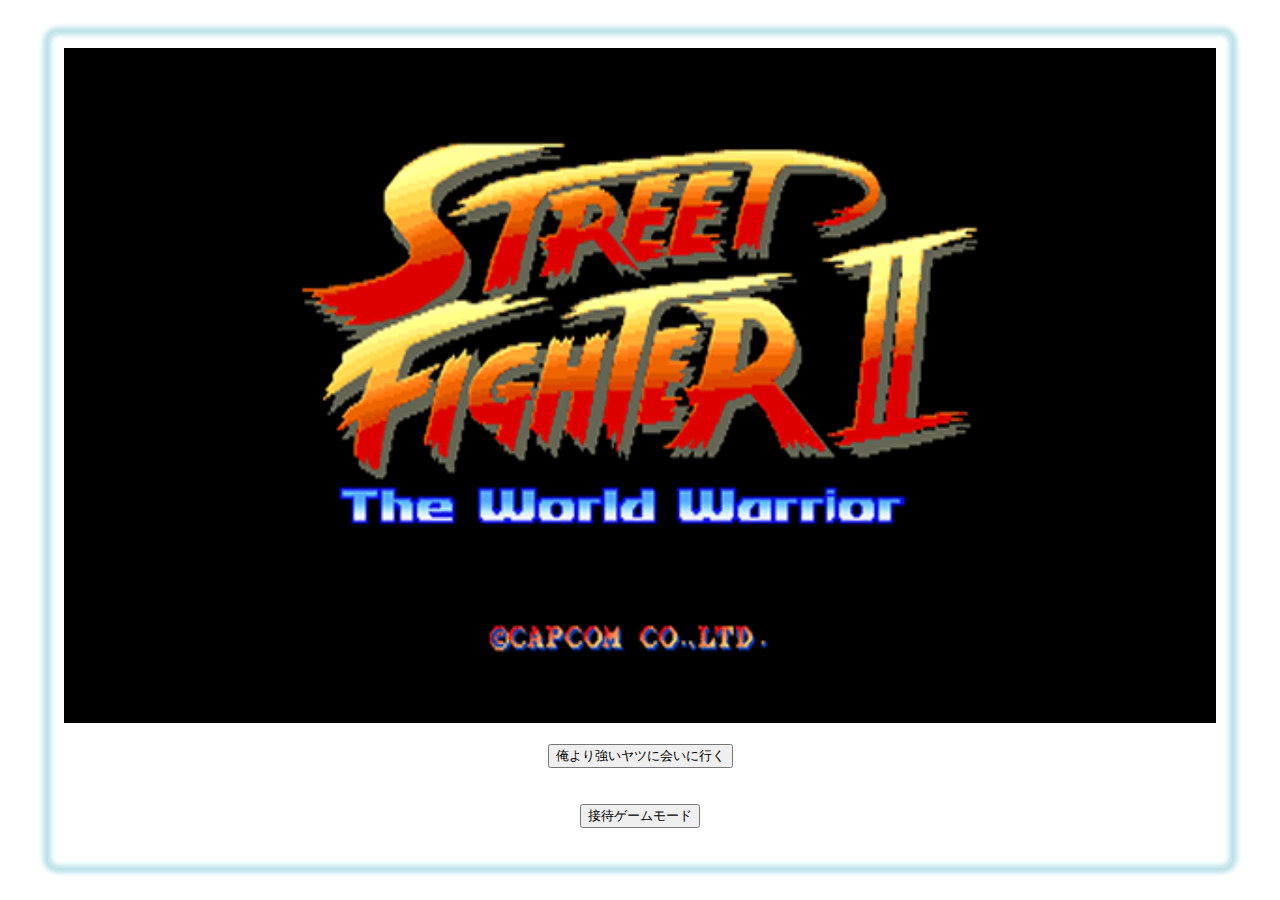
==== public/index.html @ 1821e84b "herokuのフォルダ構成に変更" ====
<html>
  <head>
    <script type="text/javascript" src="./js/jquery-3.3.1.min.js"></script>
    <script type="text/javascript" src="./js/underscore-min.js"></script>
    <script type="text/javascript" src="./js/janken.js"></script>
    <link rel="stylesheet" media="all" href="./css/style.css" />
  </head>


  <body>
    
   <div id="title-screen" class="screen">
     <div id ="start-title">
       <h1><img src="./image/street_fighter_2_ja.png" width="900px"></h1>
       <div>
         <a><button id="start-button">俺より強いヤツに会いに行く</button></a>
       </div>

       <br>
       <br>

       <div>
         <button id="service-button">接待ゲームモード</button>
       </div>
     </div>
   </div>

   <div id="characterselect-screen" class="screen">
     <br>
     <div id = "character-box">
       <div id="goki" class="chara" data-player="my" data-chara="goki"><img src="./image/goki_select.gif"></div>
       <div id="ken" class="chara" data-player="my" data-chara="ken"><img src="./image/ken_select.gif"></div>
       <div id="ryu" class="chara" data-player="my" data-chara="ryu"><img src="./image/ryu_select.gif"></div>
     </div>
     
     <h3>PLAYER SELECT</h3>
     <div id = "select-result">
       <div id ="my-select"></div>
       <br>
       <div id ="vs"><img src="./image/vs.jpg"></div>
       <div id ="caution">SELECT CHARACTER ！！</div>
       <div id ="your-select"></div>
     </div>

      <div id ="cpu-character-box">CPU SELECT</div>
      <br>
      <div id ="cpu">
        <div id="ryu2p" class="chara" data-player="your" data-chara="ryu"><img src="./image/ryu_select.gif"></div>
        <div id="ken2p" class="chara" data-player="your" data-chara="ken"><img src="./image/ken_select.gif"></div>
        <div id="goki2p" class="chara" data-player="your" data-chara="goki"><img src="./image/goki_select.gif"></div>
      </div>
   </div>


    <div id ="game-screen" class="screen">
      <h2>じゃん拳</h2>
      <div id="count-round"><img src="./image/rounds/round_1.png"></div>
<br>
<br> 
      <div id ="choice-hands">
        <div id ="my-choice">
          <div id="gu" class="other clickable_hand"></div>
          <div id="choki" class="other clickable_hand"></div>
          <div id="pa" class="other clickable_hand"></div>
        </div>

        <div id="your-choice">
          <div id="2pgu" class="hand"></div>
          <div id="2pchoki" class="hand"></div>
          <div id="2ppa" class="hand"></div>
        </div>
      </div>
   <br> 
      <div id="result">Get Ready...?</div>
   <br>
        <div id="life">
          <progress id="my-life" min="0" max="100" value="100" ></progress>
          <div id="ko"><img src="./image/ko.jpg"></div>
          <progress id="your-life" min="0" max="100" value="100" ></progress>
        </div>
      
            <div id="win-mark">
              <div id="my-mark"></div>
              <div id="your-mark"></div>
            </div>

  
        <div id="whose-hands">
        <div id="my"></div>
        <div id="you"></div>
<br>
<br>
<br>
      </div>   
      <div id="final-result">最終結果</div>
      <div id="block"></div>

    <br>
    <br>
      <button id="reset-button">リセットボタン</button>
    <br>
      <button id="title-button">タイトルに戻る</button>

    


    
  </div>
   
   
</body>
</html>
---- public/css/style.css ----
#characterselect-screen{
  background-image: url("../image/åç.jpg");
  background-repeat: no-repeat;
  background-size: 100% 100%;
  background-position: center center;
}


#character-box {
  display: inline-flex;
  zoom: 0.5;
  transform: scale(-1,1);
}

#cpu-character-box {
  margin: 0% 0% 0% 58.8%;
  flex-direction: row-reverse;
  text-align: end;
  background: #fff;
  border-top:1px solid #ddd;
  border-right:3px solid #3cf;
  border-bottom:1px solid #ddd;
  border-left:3px solid #3cf;
  padding: 5px 0 5px 10px;
  font-family: "ヒラギノ角ゴ Pro W3","Hiragino Kaku Gothic Pro",Meiryo,"メイリオ",Helvetica,Sans-Serif;

  background: -moz-linear-gradient(top, #fff 0%, #eee 50%, #ddd 51%, #fff 100%); /* firefox */
  background: -webkit-gradient(linear, left top, left bottom, color-stop(0%,#fff), color-stop(50%,#eee), color-stop(51%,#ddd), color-stop(100%,#fff)); /* webkit */
  -pie-background:linear-gradient(top, #fff 0%, #eee 50%, #ddd 51%, #fff 100%);
}

#select-result {
}

#my-select{
  display: inline-flex;
  transform: scale(-1,1);
  height: 240px;
  zoom:0.8;
}

#vs {
  text-align: center;
  zoom:0.9;
}

#your-select {
  display: flex; 
  flex-direction: row-reverse;
  height: 240px;
  zoom:0.8;
}

#cpu {
  display: flex; 
  flex-direction: row-reverse;
  zoom: 0.5;
  
}

#choice-hands { 
  display: flex
}

#my-choice {
  align-items: center;
  flex-grow: 1; 
  display: inline-flex;
  flex-wrap: nowrap;
  width: 140px;
  height: 145px;
  border: none;
  overflow: hidden;
  zoom: 0.5;
}


#your-choice {
  transform: scale(-1,1);
  align-items: center;
  display: flex;
  height: 145px;
  border: none;
  overflow: hidden;
  zoom: 0.5;
}


#count-round {
  text-align: center;
  height: 60px;

}


#whose-hands {
  display: flex;
  height: 300px;
}

#my {
 flex-grow: 1;
 flex-wrap: nowrap;
 align-self: flex-end;
 zoom: 1.6;
}

#you {
  transform: scale(-1,1);
  flex-direction: row-reverse;
  align-self: flex-end;
  zoom: 1.6;
}




#result {
  text-align: center;
}

#game-screen{
  background-image: url("../image/stages/ryu_stage2.jpg");
  background-repeat: no-repeat;
  background-size: auto 100%; 
  background-position:  0% 60%;

}

body {
  margin:  2em auto;
  padding: 1em;
  width: 90%;
  color:#555555;
  box-shadow: 0 0 5px 5px hsl(188,49%, 82%), 0 0 5px 3px #bce2e8 inset;
  border-radius: 10px;
}
h1 {
  text-align: center;
}
#my-life {
  transform: scale(-1,1);
  flex-grow: 1;
  display: inline-block;
  -webkit-appearance: none;
  height: 38px;
  vertical-align: -0.2em;
}

#my-life::-webkit-progress-bar {
    background: tomato;
    border-radius: 10% 0% 0% 10%;
  border-radius: 10px;
  box-shadow: 0 0 5px 5px white, 0 0 5px 3px whitesmoke inset;
}

#my-life::-webkit-progress-value {
  background-color: yellow;
  border-radius: 10% 0% 0% 10%;
  border-radius: 10px;
}

#your-life {
  width: 47.032%;
  float: right;
  display: inline-block;
  -webkit-appearance: none;
  height: 38px;
  vertical-align: -0.2em;

}

#your-life::-webkit-progress-bar {
    background: tomato;
    border-radius: 10% 0% 0% 10%;
  border-radius: 10px;
  box-shadow: 0 0 5px 5px white, 0 0 5px 3px whitesmoke inset;
}

#your-life::-webkit-progress-value {
  background-color: yellow;
  border-radius: 10% 0% 0% 10%;
  border-radius: 10px;
}

#life {
  display: flex;
}

#final-result {
  text-align: center;
  height: 30px;
}

h2 {
  text-align: center;
}

h1 {
  background-color: black;
}

#start-title {
  text-align: center;
}



#h2 {

  display :none; 
}

#game-screen {

  display :none; 
}

#characterselect-screen {
  display :none; 
}

#next-button {

  display: none;
}


#win-mark {
  height: 60px;
  display: flex;
}

#my-mark {
  flex-grow: 1;
  flex-wrap: nowrap;
  
}


#your-mark {
  display: flex; 
  flex-direction: row-reverse;

}

#block { 
  width: 40%;
  margin: 30% 0 0 31%;
  position: absolute;
  top: 0;
  left: 0;
  opacity: 0.0;
  text-align: center;
}

#block img{
  width: 100%;
  
  
}

#caution{ 
  display:none; 
  position: absolute;
  left: 40.5%;
  bottom: 57%;
  background: #fff;
  border-top:1px solid #ddd;
  border-right:3px solid #3cf;
  border-bottom:1px solid #ddd;
  border-left:3px solid #3cf;
  padding: 5px 0 5px 10px;
  font-family: "ヒラギノ角ゴ Pro W3","Hiragino Kaku Gothic Pro",Meiryo,"メイリオ",Helvetica,Sans-Serif;

  background: -moz-linear-gradient(top, #fff 0%, #eee 50%, #ddd 51%, #fff 100%); /* firefox */
  background: -webkit-gradient(linear, left top, left bottom, color-stop(0%,#fff), color-stop(50%,#eee), color-stop(51%,#ddd), color-stop(100%,#fff)); /* webkit */
  -pie-background:linear-gradient(top, #fff 0%, #eee 50%, #ddd 51%, #fff 100%);
  
}

h3{
  width: 40%;
  background: #fff;
  border-top:1px solid #ddd;
  border-right:3px solid #3cf;
  border-bottom:1px solid #ddd;
  border-left:3px solid #3cf;
  padding: 5px 0 5px 10px;
  font-family: "ヒラギノ角ゴ Pro W3","Hiragino Kaku Gothic Pro",Meiryo,"メイリオ",Helvetica,Sans-Serif;

  background: -moz-linear-gradient(top, #fff 0%, #eee 50%, #ddd 51%, #fff 100%); /* firefox */
  background: -webkit-gradient(linear, left top, left bottom, color-stop(0%,#fff), color-stop(50%,#eee), color-stop(51%,#ddd), color-stop(100%,#fff)); /* webkit */
  -pie-background:linear-gradient(top, #fff 0%, #eee 50%, #ddd 51%, #fff 100%);
}
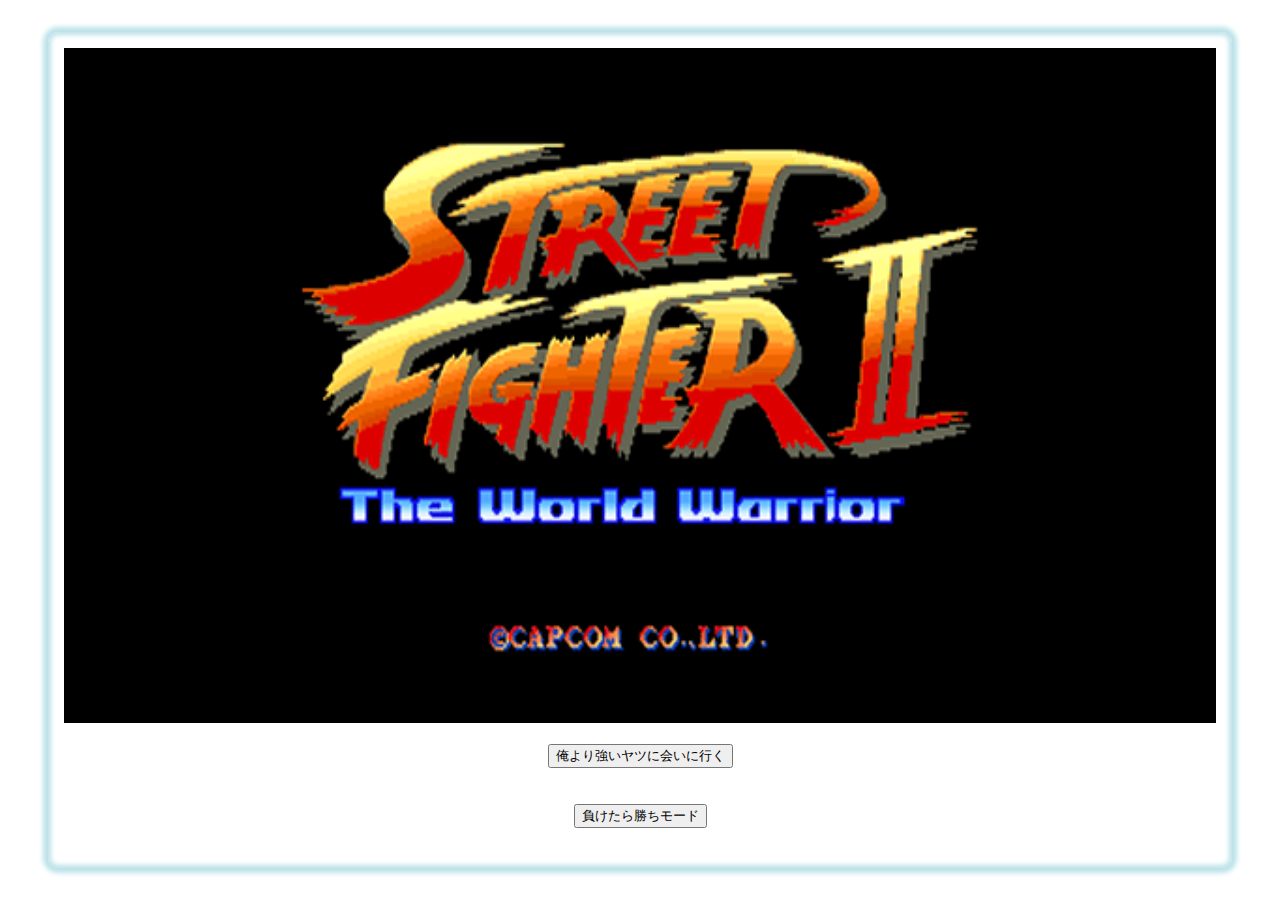
==== commit b32ad5da: "ほんとに完成" ====
--- a/public/index.html
+++ b/public/index.html
@@ -20,7 +20,7 @@
        <br>
 
        <div>
-         <button id="service-button">接待ゲームモード</button>
+         <button id="service-button">負けたら勝ちモード</button>
        </div>
      </div>
    </div>
@@ -53,6 +53,9 @@
 
 
     <div id ="game-screen" class="screen">
+      <audio src="./image/stages/game_bgm.mp3" autoplay loop controls>
+        あなたのブラウザーは<code>audio</code>要素をサポートしていません。
+      </audio>
       <h2>じゃん拳</h2>
       <div id="count-round"><img src="./image/rounds/round_1.png"></div>
 <br>
--- a/public/css/style.css
+++ b/public/css/style.css
@@ -1,5 +1,5 @@
 #characterselect-screen{
-  background-image: url("../image/åç.jpg");
+  background-image: url("../image/select.jpg");
   background-repeat: no-repeat;
   background-size: 100% 100%;
   background-position: center center;
